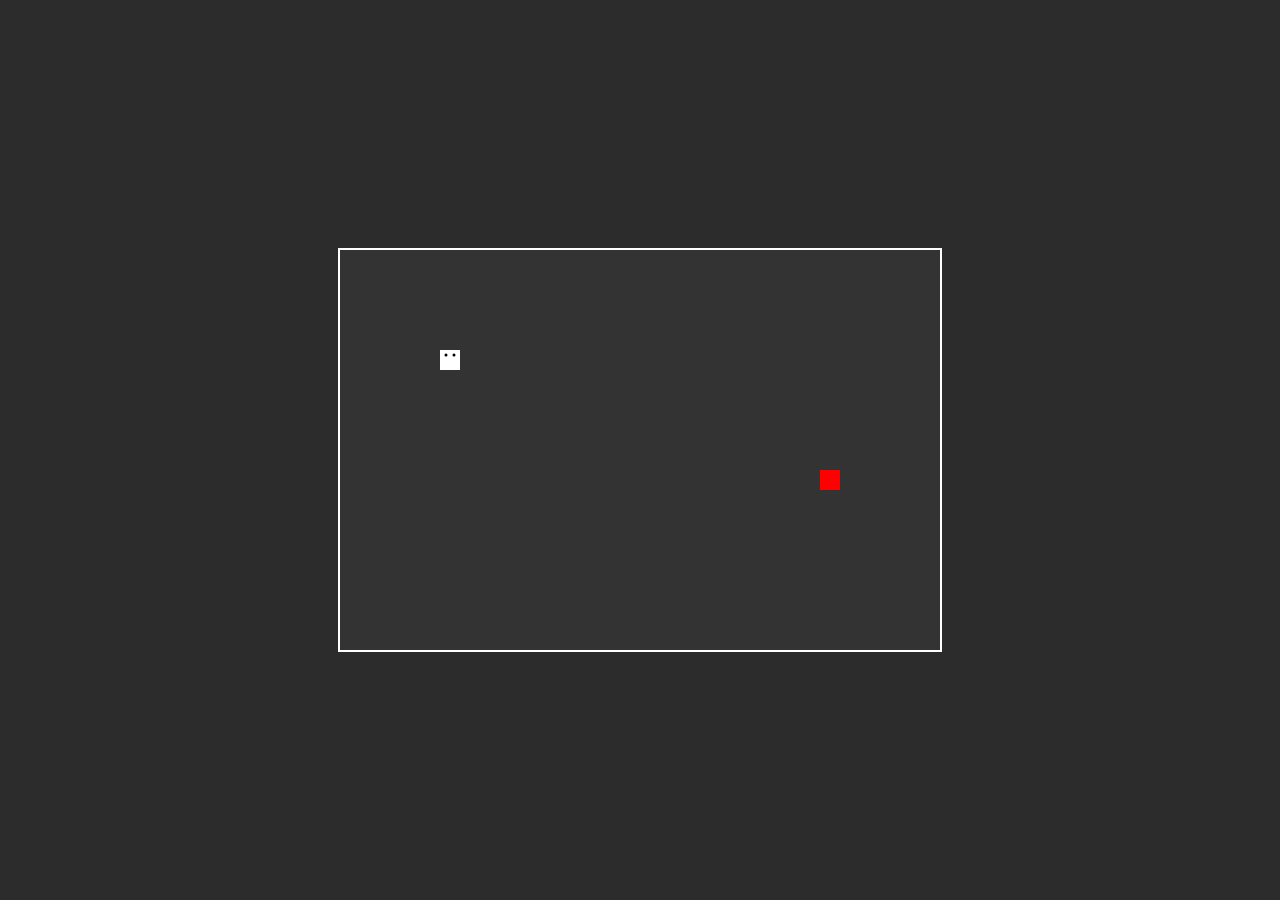
==== index.html @ 2af4c5e1 "feat: snake movement" ====
<!DOCTYPE html>
<html lang="en">
<head>
    <meta charset="UTF-8">
    <meta name="viewport" content="width=device-width, initial-scale=1.0">
    <title>Snake Game</title>
    <link rel="stylesheet" href="style.css">
</head>
<body>
<canvas id="gameCanvas" width="600" height="400"></canvas>
<script src="script.js"></script>
</body>
</html>
---- style.css ----
body {
    display: flex;
    justify-content: center;
    align-items: center;
    height: 100vh;
    margin: 0;
    background-color: #2c2c2c; /* Daha açık bir gri */
    font-family: Arial, sans-serif;
}

canvas {
    border: 2px solid #fff;
    background-color: #333; /* Çok koyu siyah yerine koyu gri */
}
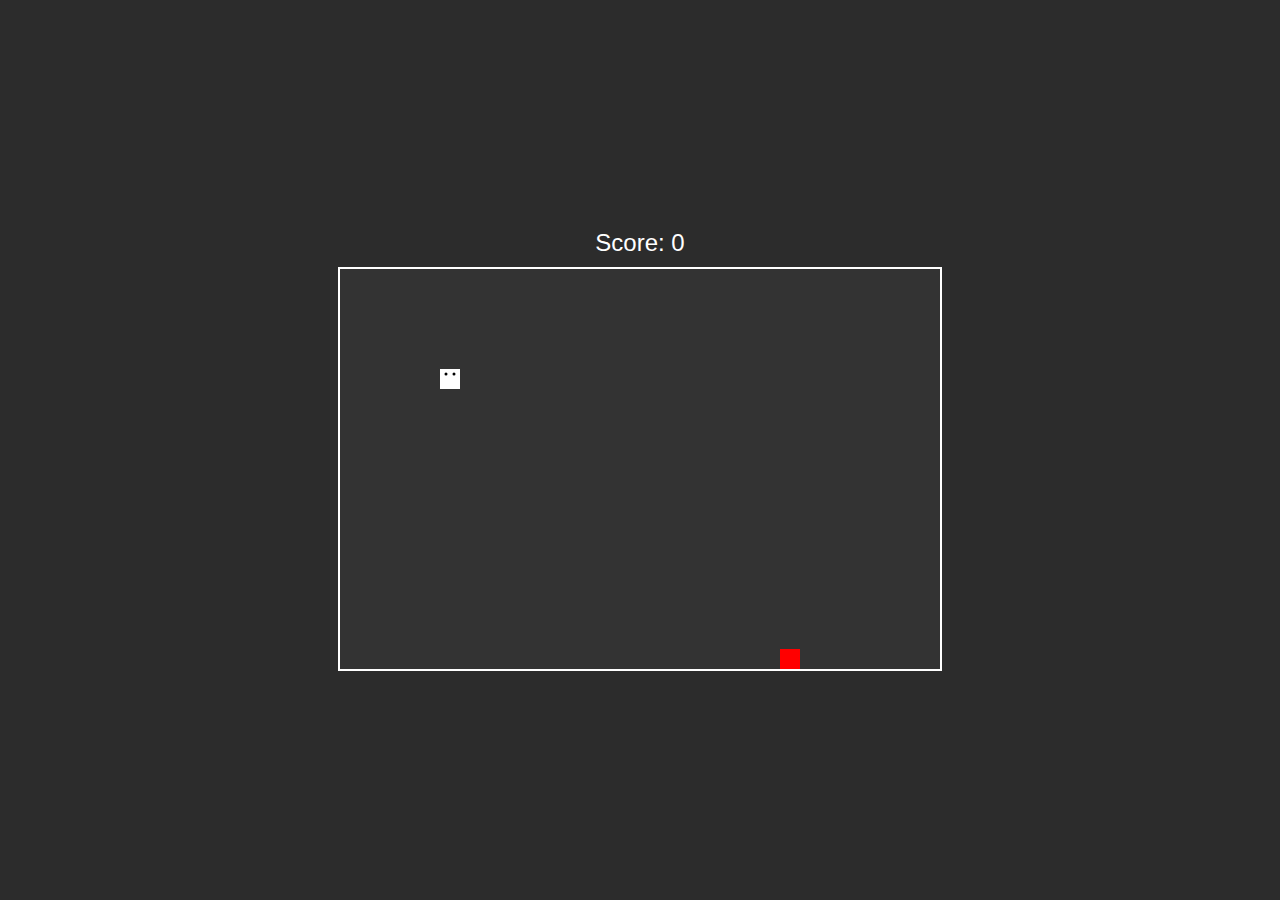
==== commit c7b75fc7: "feat: score counter" ====
--- a/index.html
+++ b/index.html
@@ -7,6 +7,7 @@
     <link rel="stylesheet" href="style.css">
 </head>
 <body>
+<div id="scoreBoard">Score: 0</div>
 <canvas id="gameCanvas" width="600" height="400"></canvas>
 <script src="script.js"></script>
 </body>
--- a/style.css
+++ b/style.css
@@ -1,13 +1,20 @@
 body {
     display: flex;
+    flex-direction: column;
+    align-items: center;
     justify-content: center;
-    align-items: center;
     height: 100vh;
     margin: 0;
     background-color: #2c2c2c; /* Daha açık bir gri */
     font-family: Arial, sans-serif;
 }
 
+#scoreBoard {
+    font-size: 24px;
+    color: #fff;
+    margin-bottom: 10px;
+}
+
 canvas {
     border: 2px solid #fff;
     background-color: #333; /* Çok koyu siyah yerine koyu gri */
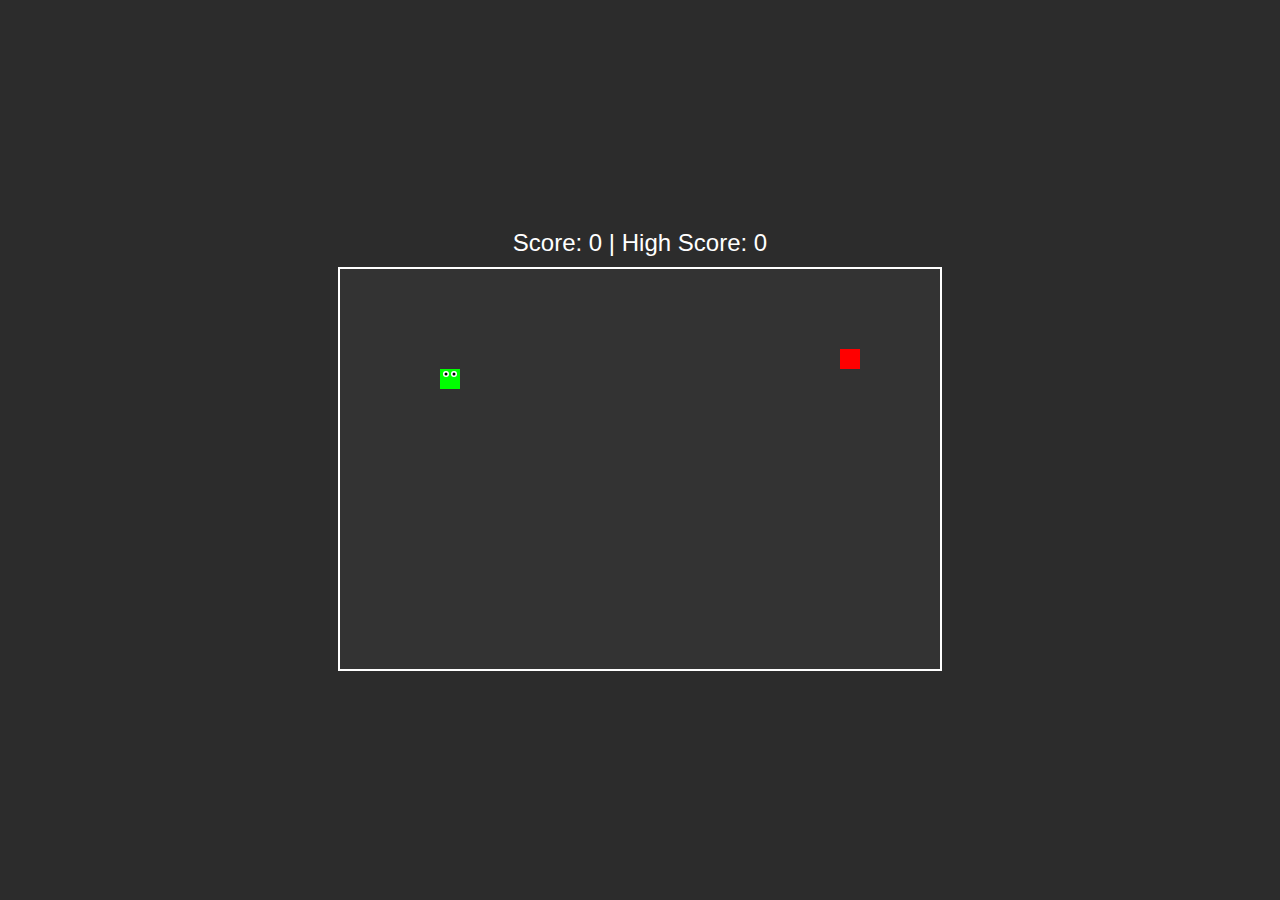
==== commit b536b91c: "feat: high score logic" ====
--- a/index.html
+++ b/index.html
@@ -7,7 +7,9 @@
     <link rel="stylesheet" href="style.css">
 </head>
 <body>
-<div id="scoreBoard">Score: 0</div>
+<div id="scoreBoard">
+    Score: 0 | High Score: 0
+</div>
 <canvas id="gameCanvas" width="600" height="400"></canvas>
 <script src="script.js"></script>
 </body>
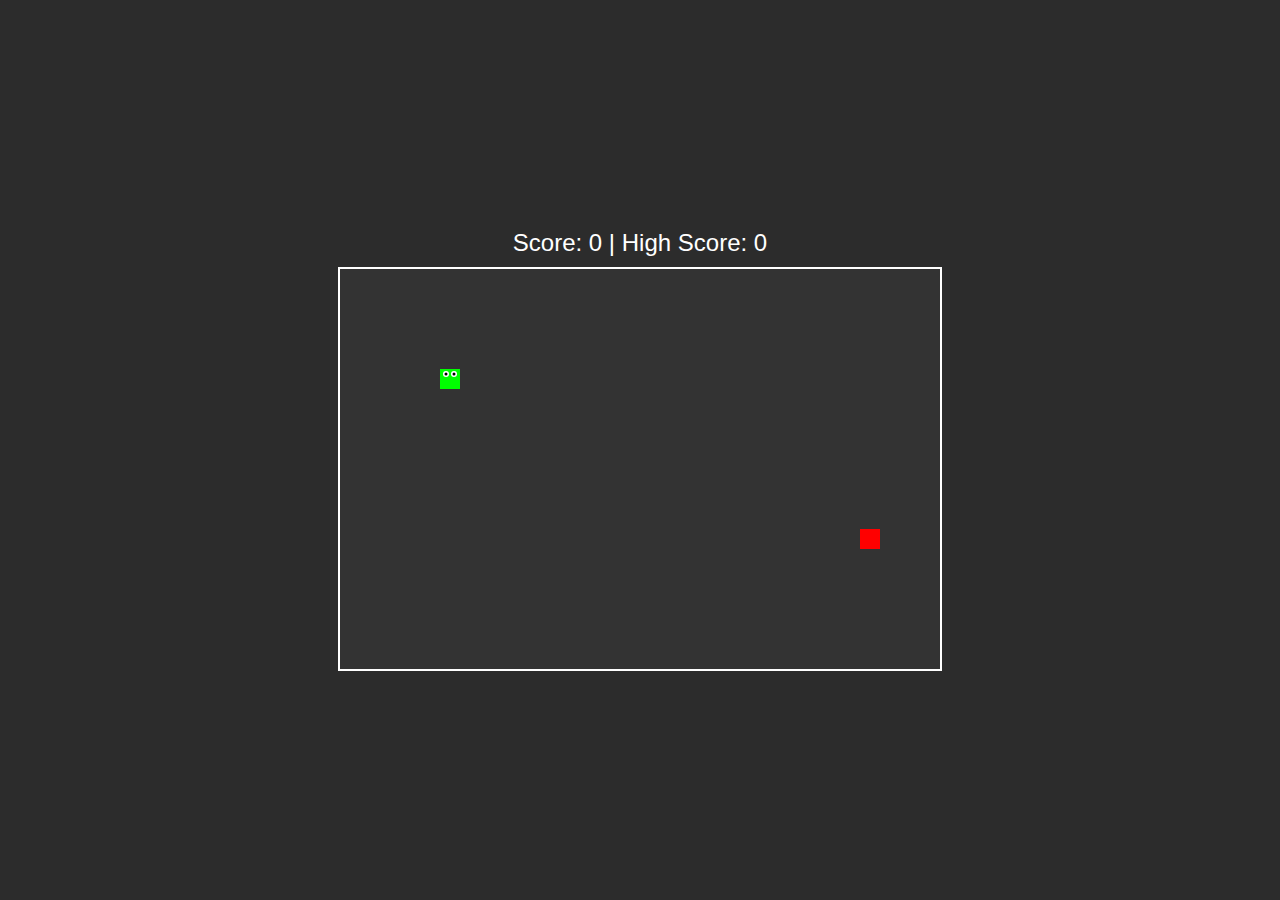
==== commit e32443c3: "feat: speed" ====
--- a/index.html
+++ b/index.html
@@ -7,9 +7,7 @@
     <link rel="stylesheet" href="style.css">
 </head>
 <body>
-<div id="scoreBoard">
-    Score: 0 | High Score: 0
-</div>
+<div id="scoreBoard">Score: 0 | High Score: 0</div>
 <canvas id="gameCanvas" width="600" height="400"></canvas>
 <script src="script.js"></script>
 </body>
--- a/style.css
+++ b/style.css
@@ -5,7 +5,7 @@
     justify-content: center;
     height: 100vh;
     margin: 0;
-    background-color: #2c2c2c; /* Daha açık bir gri */
+    background-color: #2c2c2c;
     font-family: Arial, sans-serif;
 }
 
@@ -17,5 +17,5 @@
 
 canvas {
     border: 2px solid #fff;
-    background-color: #333; /* Çok koyu siyah yerine koyu gri */
+    background-color: #333;
 }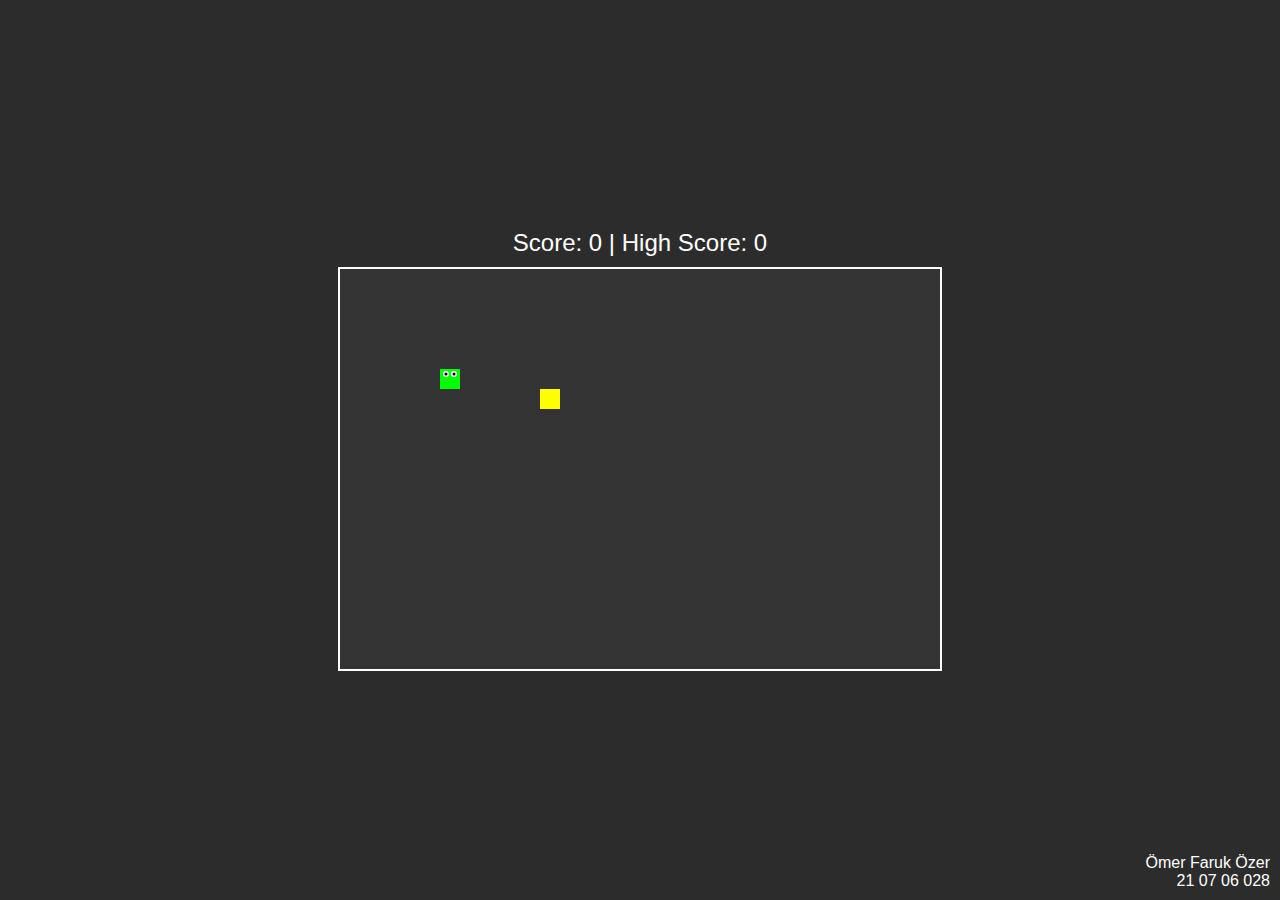
==== commit 50828bf0: "feat: add name" ====
--- a/index.html
+++ b/index.html
@@ -8,6 +8,7 @@
 </head>
 <body>
 <div id="scoreBoard">Score: 0 | High Score: 0</div>
+<div id="gameInfo">Ömer Faruk Özer<br>21 07 06 028</div>
 <canvas id="gameCanvas" width="600" height="400"></canvas>
 <script src="script.js"></script>
 </body>
--- a/style.css
+++ b/style.css
@@ -18,4 +18,14 @@
 canvas {
     border: 2px solid #fff;
     background-color: #333;
+}
+
+#gameInfo {
+    position: absolute;
+    right: 10px; /* Sağdan 10px mesafe */
+    bottom: 10px; /* Aşağıdan 10px mesafe */
+    color: white; /* Metin rengi */
+    font-size: 16px; /* Yazı boyutu */
+    font-family: Arial, sans-serif; /* Yazı tipi */
+    text-align: right; /* Metni sağa hizalayalım */
 }